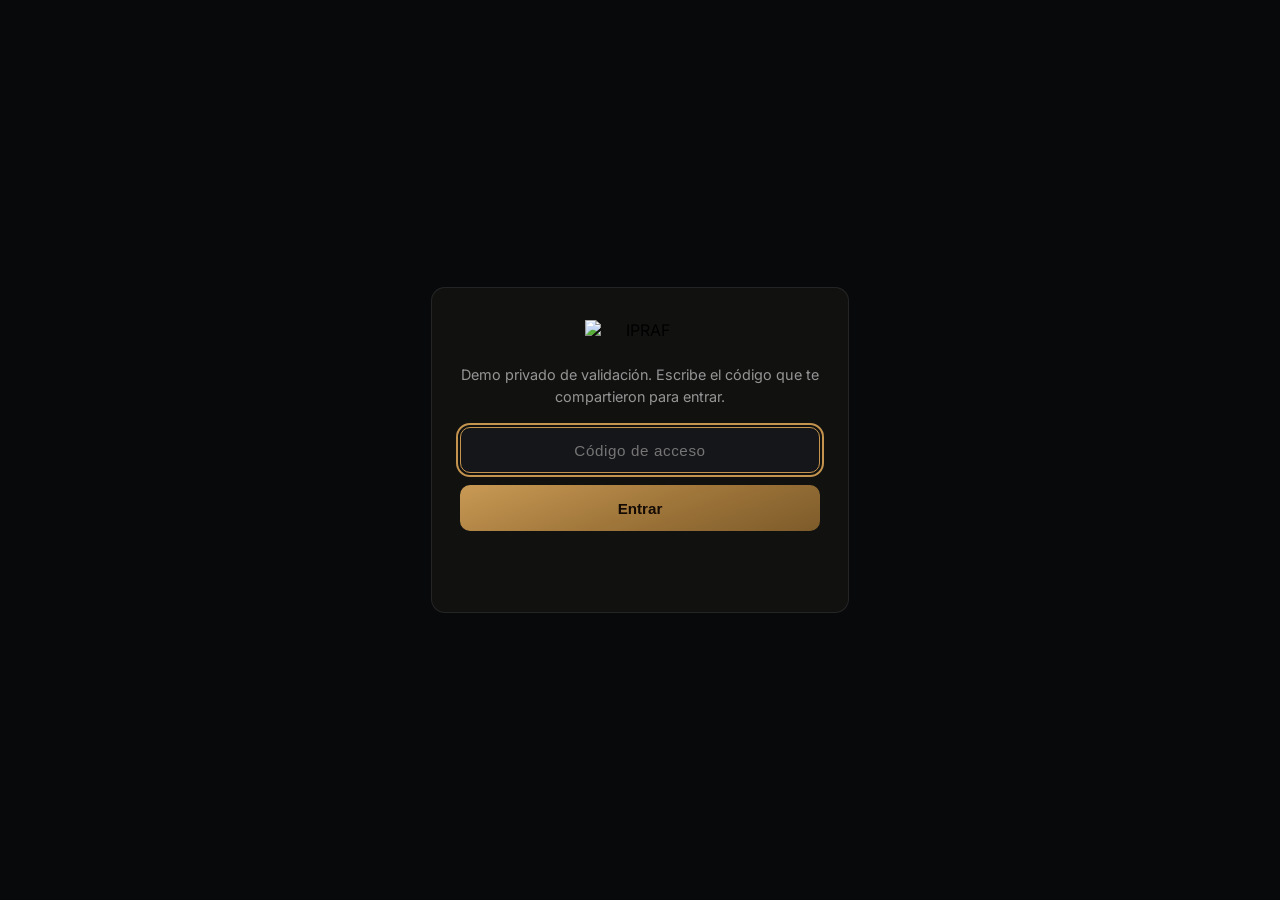
==== coming-soon/demoipraf/index.html @ b85895ac "fix: base href en demoipraf para que assets y rutas relativas resuelvan sin trailing slash" ====
<!DOCTYPE html>
<html lang="es" class="ipraf-gate-pending">
<head>
<meta charset="UTF-8">
<meta name="viewport" content="width=device-width, initial-scale=1">
<title>Iniciar sesión — IPRAF</title>
<meta name="robots" content="noindex,nofollow">
<meta http-equiv="Cache-Control" content="no-cache, no-store, must-revalidate">
<meta http-equiv="Pragma" content="no-cache">
<meta http-equiv="Expires" content="0">
<base href="/demoipraf/">
<link rel="preconnect" href="https://fonts.googleapis.com">
<link rel="preconnect" href="https://fonts.gstatic.com" crossorigin>
<link href="https://fonts.googleapis.com/css2?family=Inter:wght@400;500;600;700&display=swap" rel="stylesheet">
<link rel="stylesheet" href="tokens.css?v=20260825232056">
<script src="config.js"></script>
<script src="ipraf-data.js"></script>
<style>
  body{
    min-height:100vh;
    display:grid;
    /* "safe" evita que el borde superior quede fuera de alcance cuando la
       tarjeta es más alta que la ventana (pantallas cortas / teclado abierto). */
    place-items:safe center;
    padding:var(--sp-5) var(--sp-4);
  }

  .auth{
    position:relative;
    z-index:1;
    width:100%;
    max-width:452px;
    padding:clamp(1.75rem, 5vw, 2.75rem);
    background:linear-gradient(168deg, rgba(28,28,29,.72), rgba(13,13,14,.86));
    border:1px solid var(--line);
    border-radius:var(--r-xl);
    box-shadow:
      0 1px 0 rgba(255,255,255,.05) inset,
      0 40px 90px -40px rgba(0,0,0,1);
    backdrop-filter:blur(12px);
  }
  /* Filo dorado superior: el detalle que hace "premium" sin gritarlo. */
  .auth::before{
    content:'';
    position:absolute;left:12%;right:12%;top:-1px;height:1px;
    background:var(--gold-hairline);
  }

  .auth-head{
    display:flex;
    flex-direction:column;
    align-items:center;
    text-align:center;
    gap:var(--sp-2);
    margin-bottom:var(--sp-6);
  }
  .auth-head .wordmark{
    width:clamp(126px, 34vw, 156px);
    margin-bottom:var(--sp-4);
  }
  .auth-head h1{
    margin:0;
    font-size:var(--t-lg);
    font-weight:600;
    letter-spacing:-.01em;
    color:var(--text);
  }
  .auth-head p{
    margin:0;
    font-size:var(--t-base);
    color:var(--text-muted);
  }

  .sso{display:flex;flex-direction:column;gap:var(--sp-3)}

  .auth form{display:flex;flex-direction:column;gap:var(--sp-4)}
  .divider{margin:var(--sp-5) 0}

  .field-head{
    display:flex;align-items:baseline;justify-content:space-between;gap:var(--sp-3);
  }
  .field-head a{font-size:var(--t-sm)}

  .submit-row{margin-top:var(--sp-2)}

  .auth-foot{
    margin:var(--sp-5) 0 0;
    text-align:center;
    font-size:var(--t-sm);
    color:var(--text-muted);
  }

  /* Mensaje de error: dice qué pasó y qué hacer, sin disculpas. */
  .form-error{
    display:none;
    align-items:flex-start;
    gap:var(--sp-3);
    padding:var(--sp-3) var(--sp-4);
    background:rgba(196,85,63,.10);
    border:1px solid rgba(196,85,63,.32);
    border-radius:var(--r);
    font-size:var(--t-sm);
    color:#E8A594;
    line-height:1.5;
  }
  .form-error[data-visible="true"]{display:flex}
  .form-error svg{flex:0 0 auto;margin-top:2px}

  .legal{
    position:relative;z-index:1;
    margin-top:var(--sp-5);
    text-align:center;
    font-size:var(--t-xs);
    color:var(--text-faint);
    max-width:452px;
    line-height:1.7;
  }
  .legal a{color:var(--text-muted);text-decoration:none;border-bottom:1px solid var(--line-strong)}
  .legal a:hover{color:var(--text-2)}

  .stage{
    display:flex;flex-direction:column;align-items:center;
    width:100%;
  }

  @media (max-width:420px){
    .auth{border-radius:var(--r-lg)}
  }
</style>
</head>
<body>
<!-- Puerta de acceso del demo. No es seguridad real: es un filtro simple
     para que nadie llegue por casualidad al link. Cualquiera con el código
     (o con las herramientas de desarrollador) puede pasarla. -->
<style>
  html.ipraf-gate-pending body > *:not(#ipraf-gate){display:none!important}
  #ipraf-gate{
    position:fixed;inset:0;z-index:99999;
    background:#08090B;
    display:flex;align-items:center;justify-content:center;
    padding:1.25rem;
    font-family:'Inter',system-ui,-apple-system,sans-serif;
  }
  #ipraf-gate .box{
    width:100%;max-width:360px;
    background:#111110;border:1px solid rgba(244,244,246,.09);
    border-radius:14px;padding:2rem 1.75rem;
    text-align:center;
  }
  #ipraf-gate img{width:110px;height:auto;margin:0 auto 1.5rem;display:block}
  #ipraf-gate p{margin:0 0 1.25rem;color:rgba(244,244,246,.58);font-size:.9rem;line-height:1.5}
  #ipraf-gate input{
    width:100%;height:46px;box-sizing:border-box;
    background:#15161A;border:1px solid rgba(244,244,246,.09);
    border-radius:10px;padding:0 1rem;margin-bottom:.75rem;
    color:#F4F4F5;font-size:.95rem;text-align:center;letter-spacing:.04em;
  }
  #ipraf-gate input:focus{outline:2px solid #C4944F;outline-offset:2px;border-color:#C4944F}
  #ipraf-gate button{
    width:100%;height:46px;border:0;border-radius:10px;
    background:linear-gradient(160deg,#C99A55,#A1773B,#7D5B2A);
    color:#140B04;font-weight:600;font-size:.95rem;cursor:pointer;
  }
  #ipraf-gate .err{
    min-height:1.2rem;margin-top:.6rem;color:#D4674F;font-size:.82rem;
  }
</style>
<div id="ipraf-gate" role="dialog" aria-modal="true" aria-label="Acceso al demo">
  <div class="box">
    <img src="assets/ipraf-wordmark.png" alt="IPRAF">
    <p>Demo privado de validación. Escribe el código que te compartieron para entrar.</p>
    <input type="password" id="ipraf-gate-input" placeholder="Código de acceso" autocomplete="off" inputmode="text">
    <button type="button" id="ipraf-gate-go">Entrar</button>
    <p class="err" id="ipraf-gate-err"></p>
  </div>
</div>
<script>
(function(){
  "use strict";
  var CODIGO = "bAFG4tGfCuUM";        // filtro simple, no es seguridad real
  var LLAVE  = "ipraf_demo_gate_ok";

  function desbloquear(){
    document.documentElement.classList.remove("ipraf-gate-pending");
    var g = document.getElementById("ipraf-gate");
    if(g) g.remove();
  }

  try {
    if(sessionStorage.getItem(LLAVE) === "1"){ desbloquear(); return; }
  } catch(e) { /* sin sessionStorage: se pide el código en cada carga */ }

  var input = document.getElementById("ipraf-gate-input");
  var boton = document.getElementById("ipraf-gate-go");
  var error = document.getElementById("ipraf-gate-err");

  function intentar(){
    if(input.value.trim() === CODIGO){
      try { sessionStorage.setItem(LLAVE, "1"); } catch(e){}
      desbloquear();
    } else {
      error.textContent = "Código incorrecto.";
      input.focus();
      input.select();
    }
  }
  boton.addEventListener("click", intentar);
  input.addEventListener("keydown", function(e){
    if(e.key === "Enter") intentar();
  });
  setTimeout(function(){ input.focus(); }, 50);
})();
</script>

<div class="atmosphere" aria-hidden="true">
  <div class="filament"></div>
  <div class="filament filament--2"></div>
</div>

<main class="stage">
  <div class="auth">

    <div class="auth-head">
      <img class="wordmark" src="assets/ipraf-wordmark.png" alt="IPRAF" width="900" height="491">
      <h1>Domina el MBE.</h1>
      <p>Tu mejor puntaje comienza aquí.</p>
    </div>

    <div class="sso">
      <button type="button" class="btn btn--outline" data-sso="google">
        <svg width="18" height="18" viewBox="0 0 18 18" aria-hidden="true">
          <path fill="#4285F4" d="M17.64 9.2c0-.64-.06-1.25-.16-1.84H9v3.48h4.84a4.14 4.14 0 0 1-1.8 2.72v2.26h2.92c1.7-1.57 2.68-3.88 2.68-6.62Z"/>
          <path fill="#34A853" d="M9 18c2.43 0 4.47-.8 5.96-2.18l-2.92-2.26c-.8.54-1.84.86-3.04.86-2.34 0-4.32-1.58-5.03-3.7H.96v2.33A9 9 0 0 0 9 18Z"/>
          <path fill="#FBBC05" d="M3.97 10.72a5.4 5.4 0 0 1 0-3.44V4.95H.96a9 9 0 0 0 0 8.1l3.01-2.33Z"/>
          <path fill="#EA4335" d="M9 3.58c1.32 0 2.5.45 3.44 1.35l2.58-2.58C13.46.9 11.43 0 9 0A9 9 0 0 0 .96 4.95l3.01 2.33C4.68 5.16 6.66 3.58 9 3.58Z"/>
        </svg>
        Continuar con Google
      </button>
      <button type="button" class="btn btn--outline" data-sso="apple">
        <svg width="17" height="18" viewBox="0 0 17 20" fill="currentColor" aria-hidden="true">
          <path d="M14.1 10.6c0-2.3 1.9-3.4 2-3.5-1.1-1.6-2.8-1.8-3.4-1.8-1.4-.15-2.8.85-3.5.85-.7 0-1.85-.83-3.05-.8-1.55.02-3 .9-3.8 2.3-1.63 2.82-.42 7 1.16 9.3.78 1.12 1.7 2.38 2.9 2.34 1.17-.05 1.6-.75 3.02-.75 1.4 0 1.8.75 3.03.72 1.25-.02 2.04-1.14 2.8-2.27.88-1.3 1.25-2.56 1.27-2.63-.03-.01-2.43-.93-2.43-3.76ZM11.83 3.8c.64-.78 1.07-1.86.95-2.94-.92.04-2.04.61-2.7 1.38-.59.69-1.1 1.79-.96 2.85 1.02.08 2.07-.52 2.71-1.29Z"/>
        </svg>
        Continuar con Apple
      </button>
    </div>

    <div class="divider">o continúa con tu correo</div>

    <form id="login-form" novalidate>

      <div class="form-error" id="form-error" role="alert" aria-live="polite">
        <svg width="16" height="16" viewBox="0 0 16 16" fill="none" stroke="currentColor" stroke-width="1.6" aria-hidden="true">
          <circle cx="8" cy="8" r="6.5"/><path d="M8 5v3.5M8 10.8v.2" stroke-linecap="round"/>
        </svg>
        <span id="form-error-text"></span>
      </div>

      <div class="field">
        <label for="email">Correo electrónico</label>
        <div class="input-shell">
          <svg width="17" height="17" viewBox="0 0 18 18" fill="none" stroke="currentColor" stroke-width="1.5" aria-hidden="true">
            <rect x="2" y="4" width="14" height="10" rx="2"/><path d="m2.6 5 6.4 4.4L15.4 5"/>
          </svg>
          <input type="email" id="email" name="email" placeholder="ejemplo@correo.com"
                 autocomplete="email" inputmode="email" spellcheck="false" required>
        </div>
      </div>

      <div class="field">
        <div class="field-head">
          <label for="password">Contraseña</label>
          <a class="link" href="#recuperar">¿Olvidaste tu contraseña?</a>
        </div>
        <div class="input-shell">
          <svg width="17" height="17" viewBox="0 0 18 18" fill="none" stroke="currentColor" stroke-width="1.5" aria-hidden="true">
            <rect x="3.5" y="7.8" width="11" height="7.2" rx="2"/><path d="M6 7.8V5.6a3 3 0 0 1 6 0v2.2"/>
          </svg>
          <input type="password" id="password" name="password" placeholder="••••••••••"
                 autocomplete="current-password" required>
          <button type="button" class="ghost-btn" id="toggle-pw"
                  aria-label="Mostrar contraseña" aria-pressed="false">
            <svg id="eye-open" width="18" height="18" viewBox="0 0 18 18" fill="none" stroke="currentColor" stroke-width="1.5" aria-hidden="true">
              <path d="M1.5 9S4.4 4 9 4s7.5 5 7.5 5-2.9 5-7.5 5S1.5 9 1.5 9Z"/><circle cx="9" cy="9" r="2.1"/>
            </svg>
            <svg id="eye-closed" width="18" height="18" viewBox="0 0 18 18" fill="none" stroke="currentColor" stroke-width="1.5" style="display:none" aria-hidden="true">
              <path d="M1.5 9S4.4 4 9 4c1.2 0 2.3.3 3.2.8M16.5 9s-1.4 2.4-3.8 3.8M3 15 15 3" stroke-linecap="round"/>
            </svg>
          </button>
        </div>
      </div>

      <div class="submit-row">
        <button type="submit" class="btn btn--gold btn--block" id="submit">Iniciar sesión</button>
      </div>
    </form>

    <p class="auth-foot">¿No tienes cuenta? <a class="link" href="#registro">Crear una cuenta</a></p>
  </div>

  <p class="legal">
    Al continuar aceptas los <a href="#terminos">Términos</a> y el <a href="#privacidad">Aviso de privacidad</a>.<br>
    IPRAF — Integrated Professional Relicensure Adaptation Framework
  </p>
</main>

<script>
(function(){
  var form  = document.getElementById('login-form');
  var email = document.getElementById('email');
  var pw    = document.getElementById('password');
  var err   = document.getElementById('form-error');
  var errTx = document.getElementById('form-error-text');
  var btn   = document.getElementById('submit');

  /* Mostrar / ocultar contraseña */
  var toggle = document.getElementById('toggle-pw');
  var eyeOn  = document.getElementById('eye-open');
  var eyeOff = document.getElementById('eye-closed');
  toggle.addEventListener('click', function(){
    var showing = pw.type === 'text';
    pw.type = showing ? 'password' : 'text';
    eyeOn.style.display  = showing ? '' : 'none';
    eyeOff.style.display = showing ? 'none' : '';
    toggle.setAttribute('aria-pressed', String(!showing));
    toggle.setAttribute('aria-label', showing ? 'Mostrar contraseña' : 'Ocultar contraseña');
    pw.focus();
  });

  function fail(msg, focusEl){
    errTx.textContent = msg;
    err.setAttribute('data-visible','true');
    if (focusEl) focusEl.focus();
  }
  function clearFail(){ err.setAttribute('data-visible','false'); }

  [email, pw].forEach(function(el){ el.addEventListener('input', clearFail); });

  form.addEventListener('submit', function(e){
    e.preventDefault();
    clearFail();

    if (!email.value.trim()){
      return fail('Escribe tu correo electrónico para continuar.', email);
    }
    if (!/^[^\s@]+@[^\s@]+\.[^\s@]{2,}$/.test(email.value.trim())){
      return fail('Ese correo no tiene un formato válido. Revisa que esté completo, por ejemplo nombre@dominio.com.', email);
    }
    if (!pw.value){
      return fail('Escribe tu contraseña para continuar.', pw);
    }

    btn.disabled = true;
    btn.textContent = 'Entrando…';

    window.IPRAF_USER.auth.entrar(email.value.trim(), pw.value)
      .then(function(){ window.location.href = 'portal.html'; })
      .catch(function(err){
        btn.disabled = false;
        btn.textContent = 'Iniciar sesión';
        var m = (err && err.message) || '';
        fail(/Invalid login/i.test(m)
          ? 'Ese correo y esa contraseña no coinciden. Revisa ambos e inténtalo de nuevo.'
          : 'No se pudo iniciar sesión: ' + (m || 'error de conexión') + '.', email);
      });
  });

  document.querySelectorAll('[data-sso]').forEach(function(b){
    b.addEventListener('click', function(){
      window.IPRAF_USER.auth.entrarConProveedor(b.dataset.sso)
        .then(function(r){
          // En modo local no hay redirección del proveedor: se entra directo.
          if(window.IPRAF_USER.modo === 'local') window.location.href = 'portal.html';
        })
        .catch(function(err){
          fail('No se pudo continuar con ' + b.dataset.sso + ': ' +
               ((err && err.message) || 'error de conexión') + '.', email);
        });
    });
  });

  /* Si ya hay sesión activa, no tiene sentido volver a pedirla. */
  window.IPRAF_USER.auth.iniciar().then(function(s){
    if(s) window.location.href = 'portal.html';
  });
})();
</script>
</body>
</html>
---- coming-soon/demoipraf/tokens.css ----
/* ============================================================
   IPRAF — Sistema visual
   Tokens extraídos del mockup de marca "Premium Gold MBE Study Dashboard".
   Fuente única de verdad: al pasar a Next.js, esto se vuelve el theme
   (tailwind.config → theme.extend) sin recalcular un solo valor.
   ============================================================ */

:root{
  /* ---- Fondos ------------------------------------------------
     Medidos sobre los rellenos planos del mockup (bloques uniformes):
     todos caen entre #05 y #0E, con R-B = -3 — negro levemente frío.
     La tarjeta se separa del fondo por la hairline, no por ser más
     clara: 3-4 niveles de diferencia, no 13. Ahí está el "premium". */
  --ground:        #08090B;   /* lienzo de la app                */
  --ground-deep:   #050608;   /* viñeta / bordes de pantalla     */
  --surface:       #0C0D0F;   /* tarjeta, panel                  */
  --surface-2:     #101114;   /* tarjeta elevada / hover         */
  --surface-3:     #15161A;   /* input, chip, track de barra     */

  /* ---- Rampa dorada -----------------------------------------
     Derivada del logotipo, no del mockup: hue 35.5° y saturación
     0.64, medidos sobre el trazo sólido del wordmark. La anterior
     venía de una captura y quedaba 5° más fría, lo que hacía que
     logo e interfaz se leyeran como dos dorados distintos.
     La saturación cae al subir el valor, como en el metal real.  */
  --gold-deep:     #805D2B;
  --gold:          #A67A3C;   /* ancla: la base del logotipo     */
  --gold-bright:   #C4944F;
  --gold-glow:     #F0B969;
  --gold-hi:       #FCD59D;
  --gold-text:     #DBAA63;   /* 9.2:1 sobre la tarjeta          */
  --on-gold:       #140B04;   /* texto sobre relleno dorado      */

  /* Degradado metálico, todo en el hue del logotipo. La luz cae rápido desde
     el borde superior, la sombra se concentra al pie y el 100% rebota un poco
     hacia arriba: ese rebote es lo que hace que se lea como metal y no como
     una rampa plana. Las paradas están puestas para que el tramo donde va el
     texto (32–68% de la altura) se mantenga sobre 4.5:1. */
  --gold-grad:     linear-gradient(168deg, #DEAD66 0%, #C7954E 14%, #B28440 46%,
                                           #9E7336 68%, #785625 90%, #8A642D 100%);
  --gold-hairline: linear-gradient(90deg, transparent, rgba(196,148,79,.42), transparent);

  /* ---- Texto -------------------------------------------------*/
  --text:          #F4F4F5;
  --text-2:        #C3C3C6;
  --text-muted:    #909095;
  --text-faint:    #7C7C81;   /* 4.80:1 sobre --ground */

  /* ---- Líneas ------------------------------------------------*/
  --line:          rgba(244,244,246,.09);
  --line-strong:   rgba(244,244,246,.16);
  --line-gold:     rgba(196,148,79,.24);

  /* ---- Semánticos (separados del acento de marca) -------------*/
  /* Semáforo de autoevaluación. Deliberadamente aparte del acento de marca
     y de los colores de arquetipo: aquí verde/ámbar/rojo significan lo que
     todo el mundo espera. Contraste sobre --surface: 7.3 / 8.3 / 5.4. */
  --pos:           #7FA97F;
  --neg:           #D4674F;
  --warn:          #D0A24A;

  /* ---- Arquetipos de fricción --------------------------------
     Los cinco del taxonómico, no solo los tres de Real Property,
     para que las demás materias entren sin rediseñar nada.
     Tonos elegidos por separación angular: 49° mínimo entre ellos
     y 36° mínimo respecto al oro, que queda reservado a la marca.  */
  --arch-void:      #C08AE0;  --arch-void-dim:      #5F3D75;   /* morado      */
  --arch-cognate:   #5FB0A8;  --arch-cognate-dim:   #2E5F5A;   /* teal        */
  --arch-converge:  #94B98D;  --arch-converge-dim:  #4A6345;   /* salvia      */
  --arch-dual:      #8FA5DB;  --arch-dual-dim:      #46537A;   /* periwinkle  */
  --arch-seq:       #DE7F87;  --arch-seq-dim:       #7E3A40;   /* carmín      */

  /* ---- Tipografía --------------------------------------------
     Una sola familia en toda la app. Las cifras se alinean con
     font-variant-numeric: tabular-nums, no cambiando de tipografía. */
  --f-ui:      'Inter', system-ui, -apple-system, 'Segoe UI', sans-serif;

  /* ---- Escala tipográfica ------------------------------------*/
  --t-xs:   .6875rem;   /* 11 — etiquetas mono                   */
  --t-sm:   .8125rem;   /* 13 — metadatos, ayuda                 */
  --t-base: .9375rem;   /* 15 — interfaz                         */
  --t-md:   1.0625rem;  /* 17 — prosa de contenido               */
  --t-lg:   1.375rem;   /* 22 — título de sección                */
  --t-xl:   1.75rem;    /* 28 — título de página                 */
  --t-2xl:  2.25rem;    /* 36 — métrica grande                   */

  /* ---- Ritmo y forma -----------------------------------------*/
  --r-sm: 6px;
  --r:    10px;
  --r-lg: 14px;
  --r-xl: 20px;

  --sp-1: .25rem;  --sp-2: .5rem;   --sp-3: .75rem;  --sp-4: 1rem;
  --sp-5: 1.5rem;  --sp-6: 2rem;    --sp-7: 3rem;    --sp-8: 4rem;

  --shadow-card: 0 1px 0 rgba(255,255,255,.045) inset,
                 0 18px 40px -20px rgba(0,0,0,.9);
  --shadow-gold: 0 8px 28px -10px rgba(166,122,60,.45);

  --ease: cubic-bezier(.16,1,.3,1);
  --dur:  .22s;
}

/* ============================================================
   Base
   ============================================================ */
*,*::before,*::after{box-sizing:border-box}

html{-webkit-text-size-adjust:100%}

body{
  margin:0;
  background:var(--ground);
  color:var(--text);
  font-family:var(--f-ui);
  font-size:var(--t-base);
  line-height:1.6;
  -webkit-font-smoothing:antialiased;
  -moz-osx-font-smoothing:grayscale;
}

/* Los controles de formulario no heredan la tipografía del documento:
   sin esto, cualquier <button> sin font-family propia cae a Arial. */
button, input, select, textarea{
  font-family:inherit;
}

/* Foco visible y consistente en toda la app. */
:focus-visible{
  outline:2px solid var(--gold-bright);
  outline-offset:2px;
  border-radius:var(--r-sm);
}
:focus:not(:focus-visible){outline:none}

/* ============================================================
   Átomos reutilizables
   ============================================================ */

/* -- Etiqueta mono en versalitas: numeración, categorías, meta -- */
.label{
  font-family:var(--f-ui);
  font-size:var(--t-xs);
  font-weight:600;
  letter-spacing:.12em;
  text-transform:uppercase;
  color:var(--text-faint);
  font-variant-numeric:tabular-nums;
}
.label--gold{color:var(--gold-text)}

/* -- Marca --------------------------------------------------- */
.wordmark{
  display:block;
  width:auto;
  /* El <img> lleva width/height para reservar espacio y evitar CLS; sin
     height:auto el atributo HTML gana y deforma el logotipo. */
  height:auto;
  max-width:100%;
  user-select:none;
}

/* -- Campo de formulario ------------------------------------- */
.field{display:flex;flex-direction:column;gap:var(--sp-2)}
.field > label{
  font-size:var(--t-sm);
  color:var(--text-2);
  font-weight:500;
}
.input-shell{
  position:relative;
  display:flex;
  align-items:center;
  gap:var(--sp-3);
  background:var(--surface-3);
  border:1px solid var(--line);
  border-radius:var(--r);
  padding:0 var(--sp-4);
  height:48px;
  transition:border-color var(--dur) var(--ease), background var(--dur) var(--ease);
}
.input-shell:focus-within{
  border-color:var(--gold);
  background:#2A2A2C;
}
.input-shell svg{flex:0 0 auto;color:var(--text-faint)}
.input-shell:focus-within svg{color:var(--gold-text)}
.input-shell input{
  flex:1 1 auto;
  min-width:0;
  background:none;
  border:0;
  outline:none;
  color:var(--text);
  font-family:var(--f-ui);
  font-size:var(--t-base);
  padding:0;
}
.input-shell input::placeholder{color:var(--text-faint)}
.input-shell input:-webkit-autofill{
  -webkit-text-fill-color:var(--text);
  -webkit-box-shadow:0 0 0 60px #2A2A2C inset;
}

.ghost-btn{
  flex:0 0 auto;
  background:none;border:0;padding:var(--sp-1);
  color:var(--text-faint);
  cursor:pointer;
  display:grid;place-items:center;
  border-radius:var(--r-sm);
  transition:color var(--dur) var(--ease);
}
.ghost-btn:hover{color:var(--text-2)}

/* -- Botones -------------------------------------------------- */
.btn{
  display:inline-flex;align-items:center;justify-content:center;gap:var(--sp-3);
  height:48px;padding:0 var(--sp-5);
  border-radius:var(--r);
  font-family:var(--f-ui);font-size:var(--t-base);font-weight:600;
  border:1px solid transparent;
  cursor:pointer;
  text-decoration:none;
  transition:transform var(--dur) var(--ease),
             background var(--dur) var(--ease),
             border-color var(--dur) var(--ease),
             box-shadow var(--dur) var(--ease);
}
.btn:active{transform:translateY(1px)}

.btn--gold{
  background:var(--gold-grad);
  color:var(--on-gold);
  box-shadow:
    0 1px 0 rgba(255,236,205,.34) inset,   /* filo de luz arriba */
    0 -1px 0 rgba(60,40,14,.30) inset,     /* canto oscuro abajo */
    var(--shadow-gold);
  letter-spacing:.01em;
  text-shadow:0 1px 0 rgba(255,235,200,.18);
}
/* El degradado no cambia al pasar el cursor: repintarlo hacía que el botón
   pareciera cambiar de color. Solo se refuerza el resplandor de debajo. */
.btn--gold:hover{
  box-shadow:
    0 1px 0 rgba(255,236,205,.34) inset,
    0 -1px 0 rgba(60,40,14,.30) inset,
    0 10px 30px -12px rgba(166,122,60,.46);
}

.btn--outline{
  background:var(--surface);
  border-color:var(--line-strong);
  color:var(--text);
  width:100%;
}
.btn--outline:hover{background:var(--surface-2);border-color:var(--line-gold)}

.btn--block{width:100%}

/* -- Enlace de texto ------------------------------------------ */
.link{
  color:var(--gold-text);
  text-decoration:none;
  font-weight:500;
  border-bottom:1px solid transparent;
  transition:border-color var(--dur) var(--ease);
}
.link:hover{border-bottom-color:var(--gold)}

/* -- Divisor con texto ---------------------------------------- */
.divider{
  display:flex;align-items:center;gap:var(--sp-4);
  color:var(--text-faint);font-size:var(--t-sm);
}
.divider::before,.divider::after{
  content:'';flex:1 1 auto;height:1px;background:var(--line);
}

/* -- Superficies ---------------------------------------------- */
.card{
  background:var(--surface);
  border:1px solid var(--line);
  border-radius:var(--r-lg);
  box-shadow:var(--shadow-card);
}

/* -- Atmósfera dorada ------------------------------------------
   El mockup tiene filamentos de luz cálida sobre negro.
   Se reconstruye con capas de gradiente, sin imágenes.          */
.atmosphere{
  position:fixed;inset:0;
  pointer-events:none;
  z-index:0;
  overflow:hidden;
}
.atmosphere::before{
  content:'';position:absolute;inset:-20%;
  background:
    radial-gradient(46% 34% at 12% 22%, rgba(196,148,79,.16), transparent 68%),
    radial-gradient(38% 46% at 88% 74%, rgba(166,122,60,.13), transparent 70%),
    radial-gradient(60% 40% at 50% 108%, rgba(128,93,43,.10), transparent 72%);
  filter:blur(2px);
}
.atmosphere::after{
  content:'';position:absolute;inset:0;
  background:radial-gradient(120% 90% at 50% 45%, transparent 42%, var(--ground-deep) 100%);
}
/* filamento: una curva de luz, como en la pieza de marca */
.filament{
  position:absolute;
  width:min(1100px,120vw);
  height:min(1100px,120vw);
  left:-32%;top:-26%;
  border-radius:50%;
  border:1px solid transparent;
  background:
    conic-gradient(from 210deg,
      transparent 0deg,
      rgba(240,185,105,.30) 26deg,
      rgba(196,148,79,.10) 52deg,
      transparent 84deg) border-box;
  -webkit-mask:radial-gradient(closest-side, transparent calc(100% - 1.5px), #000 calc(100% - 1.5px));
          mask:radial-gradient(closest-side, transparent calc(100% - 1.5px), #000 calc(100% - 1.5px));
  opacity:.85;
}
.filament--2{
  left:auto;right:-40%;top:auto;bottom:-46%;
  width:min(900px,110vw);height:min(900px,110vw);
  background:
    conic-gradient(from 40deg,
      transparent 0deg,
      rgba(240,185,105,.22) 22deg,
      transparent 66deg) border-box;
}

/* -- Barra de progreso ---------------------------------------- */
.meter{
  height:4px;border-radius:99px;
  background:var(--surface-3);
  overflow:hidden;
}
.meter > span{
  display:block;height:100%;border-radius:99px;
  background:linear-gradient(90deg, var(--gold-deep), var(--gold-glow));
}

/* -- Chips / píldoras ----------------------------------------- */
.chip{
  display:inline-flex;align-items:center;gap:var(--sp-2);
  padding:var(--sp-1) var(--sp-3);
  border:1px solid var(--line);
  border-radius:99px;
  font-family:var(--f-ui);
  font-size:var(--t-xs);
  letter-spacing:.08em;
  text-transform:uppercase;
  color:var(--text-muted);
  white-space:nowrap;
}
.chip--gold{border-color:var(--line-gold);color:var(--gold-text)}
/* Un chip que además es enlace no debe llevar el subrayado del navegador. */
a.chip{text-decoration:none}
a.chip:hover{border-color:currentColor}

/* Estado seleccionado: se rellena, en vez de ser el único con color. */
.chip[aria-current="true"]{
  background:color-mix(in srgb, currentColor 16%, transparent);
  border-color:currentColor;
  font-weight:600;
}

.chip--void{border-color:color-mix(in srgb, var(--arch-void) 34%, transparent);color:var(--arch-void)}
.chip--cognate{border-color:color-mix(in srgb, var(--arch-cognate) 34%, transparent);color:var(--arch-cognate)}
.chip--converge{border-color:color-mix(in srgb, var(--arch-converge) 34%, transparent);color:var(--arch-converge)}
.chip--dual{border-color:color-mix(in srgb, var(--arch-dual) 34%, transparent);color:var(--arch-dual)}
.chip--seq{border-color:color-mix(in srgb, var(--arch-seq) 34%, transparent);color:var(--arch-seq)}

/* Semáforo de autoevaluación */
.chip--ok{border-color:color-mix(in srgb, var(--pos) 38%, transparent);color:var(--pos)}
.chip--mid{border-color:color-mix(in srgb, var(--warn) 38%, transparent);color:var(--warn)}
.chip--bad{border-color:color-mix(in srgb, var(--neg) 38%, transparent);color:var(--neg)}

/* -- Números tabulares ---------------------------------------- */
.num{font-variant-numeric:tabular-nums;font-feature-settings:'tnum' 1}

/* -- Prosa de contenido (casos, reglas, unidades) -------------- */
.prose{
  font-family:var(--f-ui);
  font-size:var(--t-md);
  line-height:1.66;
  color:var(--text-2);
  max-width:66ch;
}
.prose strong{color:var(--text);font-weight:600}

/* -- Accesibilidad -------------------------------------------- */
.sr-only{
  position:absolute;width:1px;height:1px;padding:0;margin:-1px;
  overflow:hidden;clip:rect(0,0,0,0);white-space:nowrap;border:0;
}
.skip-link{
  position:absolute;left:var(--sp-4);top:-100px;z-index:100;
  background:var(--surface-2);color:var(--text);
  padding:var(--sp-3) var(--sp-4);border-radius:var(--r);
  border:1px solid var(--line-gold);text-decoration:none;
}
.skip-link:focus{top:var(--sp-4)}

@media (prefers-reduced-motion:reduce){
  *,*::before,*::after{
    animation-duration:.01ms !important;
    animation-iteration-count:1 !important;
    transition-duration:.01ms !important;
  }
}
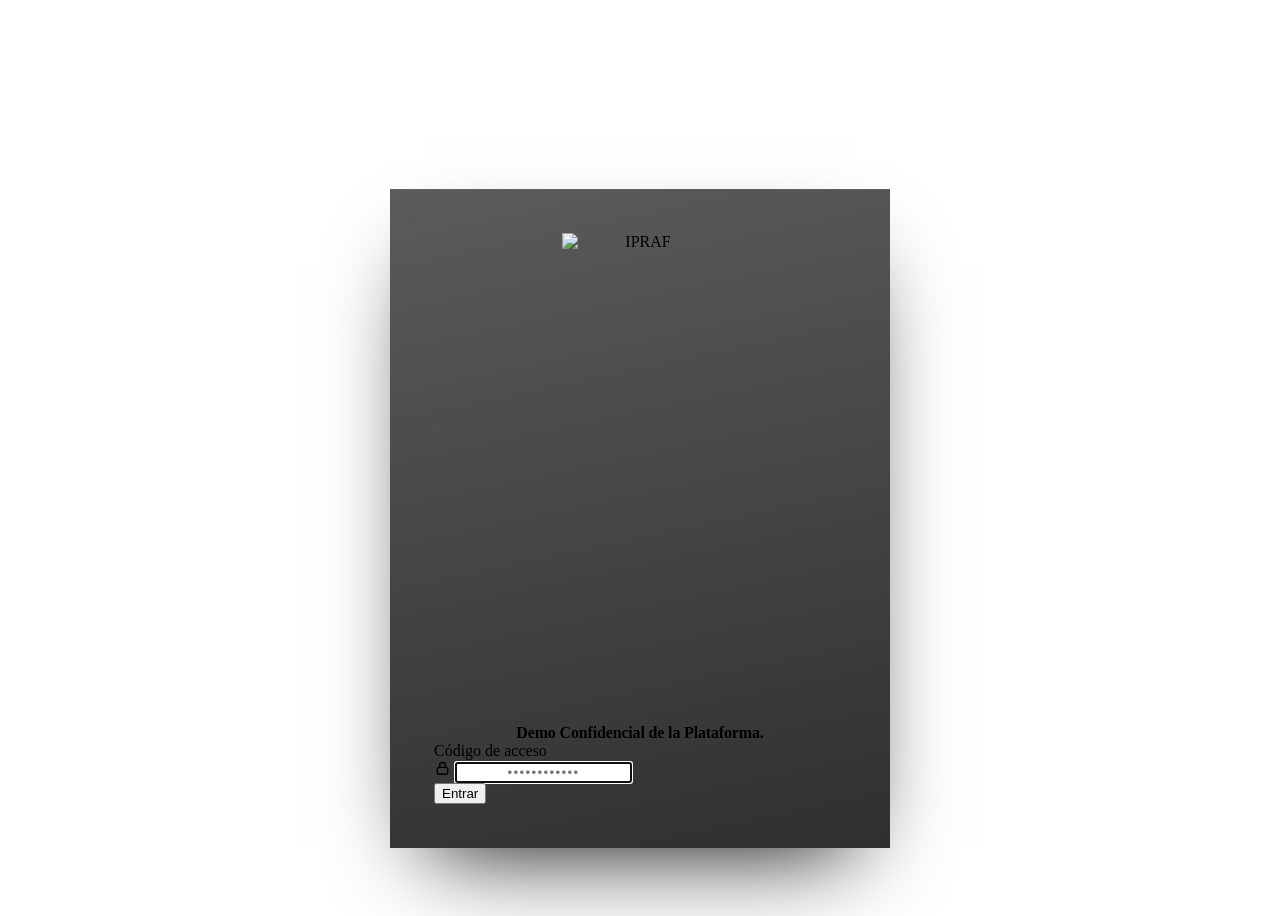
==== commit 3f79f449: "feat(demo): reemplazar login con correo por pantalla única de código de acceso - index.html ya no pi" ====
--- a/coming-soon/demoipraf/index.html
+++ b/coming-soon/demoipraf/index.html
@@ -1,9 +1,9 @@
 <!DOCTYPE html>
-<html lang="es" class="ipraf-gate-pending">
+<html lang="es">
 <head>
 <meta charset="UTF-8">
 <meta name="viewport" content="width=device-width, initial-scale=1">
-<title>Iniciar sesión — IPRAF</title>
+<title>Acceso — IPRAF</title>
 <meta name="robots" content="noindex,nofollow">
 <meta http-equiv="Cache-Control" content="no-cache, no-store, must-revalidate">
 <meta http-equiv="Pragma" content="no-cache">
@@ -12,9 +12,7 @@
 <link rel="preconnect" href="https://fonts.googleapis.com">
 <link rel="preconnect" href="https://fonts.gstatic.com" crossorigin>
 <link href="https://fonts.googleapis.com/css2?family=Inter:wght@400;500;600;700&display=swap" rel="stylesheet">
-<link rel="stylesheet" href="tokens.css?v=20260825232056">
-<script src="config.js"></script>
-<script src="ipraf-data.js"></script>
+<link rel="stylesheet" href="tokens.css?v=20260826000000">
 <style>
   body{
     min-height:100vh;
@@ -29,7 +27,7 @@
     position:relative;
     z-index:1;
     width:100%;
-    max-width:452px;
+    max-width:412px;
     padding:clamp(1.75rem, 5vw, 2.75rem);
     background:linear-gradient(168deg, rgba(28,28,29,.72), rgba(13,13,14,.86));
     border:1px solid var(--line);
@@ -65,30 +63,15 @@
     letter-spacing:-.01em;
     color:var(--text);
   }
-  .auth-head p{
-    margin:0;
-    font-size:var(--t-base);
-    color:var(--text-muted);
-  }
-
-  .sso{display:flex;flex-direction:column;gap:var(--sp-3)}
 
   .auth form{display:flex;flex-direction:column;gap:var(--sp-4)}
-  .divider{margin:var(--sp-5) 0}
-
-  .field-head{
-    display:flex;align-items:baseline;justify-content:space-between;gap:var(--sp-3);
-  }
-  .field-head a{font-size:var(--t-sm)}
+
+  .code-field input{
+    text-align:center;
+    letter-spacing:.1em;
+  }
 
   .submit-row{margin-top:var(--sp-2)}
-
-  .auth-foot{
-    margin:var(--sp-5) 0 0;
-    text-align:center;
-    font-size:var(--t-sm);
-    color:var(--text-muted);
-  }
 
   /* Mensaje de error: dice qué pasó y qué hacer, sin disculpas. */
   .form-error{
@@ -106,18 +89,6 @@
   .form-error[data-visible="true"]{display:flex}
   .form-error svg{flex:0 0 auto;margin-top:2px}
 
-  .legal{
-    position:relative;z-index:1;
-    margin-top:var(--sp-5);
-    text-align:center;
-    font-size:var(--t-xs);
-    color:var(--text-faint);
-    max-width:452px;
-    line-height:1.7;
-  }
-  .legal a{color:var(--text-muted);text-decoration:none;border-bottom:1px solid var(--line-strong)}
-  .legal a:hover{color:var(--text-2)}
-
   .stage{
     display:flex;flex-direction:column;align-items:center;
     width:100%;
@@ -129,88 +100,6 @@
 </style>
 </head>
 <body>
-<!-- Puerta de acceso del demo. No es seguridad real: es un filtro simple
-     para que nadie llegue por casualidad al link. Cualquiera con el código
-     (o con las herramientas de desarrollador) puede pasarla. -->
-<style>
-  html.ipraf-gate-pending body > *:not(#ipraf-gate){display:none!important}
-  #ipraf-gate{
-    position:fixed;inset:0;z-index:99999;
-    background:#08090B;
-    display:flex;align-items:center;justify-content:center;
-    padding:1.25rem;
-    font-family:'Inter',system-ui,-apple-system,sans-serif;
-  }
-  #ipraf-gate .box{
-    width:100%;max-width:360px;
-    background:#111110;border:1px solid rgba(244,244,246,.09);
-    border-radius:14px;padding:2rem 1.75rem;
-    text-align:center;
-  }
-  #ipraf-gate img{width:110px;height:auto;margin:0 auto 1.5rem;display:block}
-  #ipraf-gate p{margin:0 0 1.25rem;color:rgba(244,244,246,.58);font-size:.9rem;line-height:1.5}
-  #ipraf-gate input{
-    width:100%;height:46px;box-sizing:border-box;
-    background:#15161A;border:1px solid rgba(244,244,246,.09);
-    border-radius:10px;padding:0 1rem;margin-bottom:.75rem;
-    color:#F4F4F5;font-size:.95rem;text-align:center;letter-spacing:.04em;
-  }
-  #ipraf-gate input:focus{outline:2px solid #C4944F;outline-offset:2px;border-color:#C4944F}
-  #ipraf-gate button{
-    width:100%;height:46px;border:0;border-radius:10px;
-    background:linear-gradient(160deg,#C99A55,#A1773B,#7D5B2A);
-    color:#140B04;font-weight:600;font-size:.95rem;cursor:pointer;
-  }
-  #ipraf-gate .err{
-    min-height:1.2rem;margin-top:.6rem;color:#D4674F;font-size:.82rem;
-  }
-</style>
-<div id="ipraf-gate" role="dialog" aria-modal="true" aria-label="Acceso al demo">
-  <div class="box">
-    <img src="assets/ipraf-wordmark.png" alt="IPRAF">
-    <p>Demo privado de validación. Escribe el código que te compartieron para entrar.</p>
-    <input type="password" id="ipraf-gate-input" placeholder="Código de acceso" autocomplete="off" inputmode="text">
-    <button type="button" id="ipraf-gate-go">Entrar</button>
-    <p class="err" id="ipraf-gate-err"></p>
-  </div>
-</div>
-<script>
-(function(){
-  "use strict";
-  var CODIGO = "bAFG4tGfCuUM";        // filtro simple, no es seguridad real
-  var LLAVE  = "ipraf_demo_gate_ok";
-
-  function desbloquear(){
-    document.documentElement.classList.remove("ipraf-gate-pending");
-    var g = document.getElementById("ipraf-gate");
-    if(g) g.remove();
-  }
-
-  try {
-    if(sessionStorage.getItem(LLAVE) === "1"){ desbloquear(); return; }
-  } catch(e) { /* sin sessionStorage: se pide el código en cada carga */ }
-
-  var input = document.getElementById("ipraf-gate-input");
-  var boton = document.getElementById("ipraf-gate-go");
-  var error = document.getElementById("ipraf-gate-err");
-
-  function intentar(){
-    if(input.value.trim() === CODIGO){
-      try { sessionStorage.setItem(LLAVE, "1"); } catch(e){}
-      desbloquear();
-    } else {
-      error.textContent = "Código incorrecto.";
-      input.focus();
-      input.select();
-    }
-  }
-  boton.addEventListener("click", intentar);
-  input.addEventListener("keydown", function(e){
-    if(e.key === "Enter") intentar();
-  });
-  setTimeout(function(){ input.focus(); }, 50);
-})();
-</script>
 
 <div class="atmosphere" aria-hidden="true">
   <div class="filament"></div>
@@ -222,31 +111,10 @@
 
     <div class="auth-head">
       <img class="wordmark" src="assets/ipraf-wordmark.png" alt="IPRAF" width="900" height="491">
-      <h1>Domina el MBE.</h1>
-      <p>Tu mejor puntaje comienza aquí.</p>
+      <h1>Demo Confidencial de la Plataforma.</h1>
     </div>
 
-    <div class="sso">
-      <button type="button" class="btn btn--outline" data-sso="google">
-        <svg width="18" height="18" viewBox="0 0 18 18" aria-hidden="true">
-          <path fill="#4285F4" d="M17.64 9.2c0-.64-.06-1.25-.16-1.84H9v3.48h4.84a4.14 4.14 0 0 1-1.8 2.72v2.26h2.92c1.7-1.57 2.68-3.88 2.68-6.62Z"/>
-          <path fill="#34A853" d="M9 18c2.43 0 4.47-.8 5.96-2.18l-2.92-2.26c-.8.54-1.84.86-3.04.86-2.34 0-4.32-1.58-5.03-3.7H.96v2.33A9 9 0 0 0 9 18Z"/>
-          <path fill="#FBBC05" d="M3.97 10.72a5.4 5.4 0 0 1 0-3.44V4.95H.96a9 9 0 0 0 0 8.1l3.01-2.33Z"/>
-          <path fill="#EA4335" d="M9 3.58c1.32 0 2.5.45 3.44 1.35l2.58-2.58C13.46.9 11.43 0 9 0A9 9 0 0 0 .96 4.95l3.01 2.33C4.68 5.16 6.66 3.58 9 3.58Z"/>
-        </svg>
-        Continuar con Google
-      </button>
-      <button type="button" class="btn btn--outline" data-sso="apple">
-        <svg width="17" height="18" viewBox="0 0 17 20" fill="currentColor" aria-hidden="true">
-          <path d="M14.1 10.6c0-2.3 1.9-3.4 2-3.5-1.1-1.6-2.8-1.8-3.4-1.8-1.4-.15-2.8.85-3.5.85-.7 0-1.85-.83-3.05-.8-1.55.02-3 .9-3.8 2.3-1.63 2.82-.42 7 1.16 9.3.78 1.12 1.7 2.38 2.9 2.34 1.17-.05 1.6-.75 3.02-.75 1.4 0 1.8.75 3.03.72 1.25-.02 2.04-1.14 2.8-2.27.88-1.3 1.25-2.56 1.27-2.63-.03-.01-2.43-.93-2.43-3.76ZM11.83 3.8c.64-.78 1.07-1.86.95-2.94-.92.04-2.04.61-2.7 1.38-.59.69-1.1 1.79-.96 2.85 1.02.08 2.07-.52 2.71-1.29Z"/>
-        </svg>
-        Continuar con Apple
-      </button>
-    </div>
-
-    <div class="divider">o continúa con tu correo</div>
-
-    <form id="login-form" novalidate>
+    <form id="code-form" novalidate>
 
       <div class="form-error" id="form-error" role="alert" aria-live="polite">
         <svg width="16" height="16" viewBox="0 0 16 16" fill="none" stroke="currentColor" stroke-width="1.6" aria-hidden="true">
@@ -255,133 +123,77 @@
         <span id="form-error-text"></span>
       </div>
 
-      <div class="field">
-        <label for="email">Correo electrónico</label>
-        <div class="input-shell">
-          <svg width="17" height="17" viewBox="0 0 18 18" fill="none" stroke="currentColor" stroke-width="1.5" aria-hidden="true">
-            <rect x="2" y="4" width="14" height="10" rx="2"/><path d="m2.6 5 6.4 4.4L15.4 5"/>
-          </svg>
-          <input type="email" id="email" name="email" placeholder="ejemplo@correo.com"
-                 autocomplete="email" inputmode="email" spellcheck="false" required>
-        </div>
-      </div>
-
-      <div class="field">
-        <div class="field-head">
-          <label for="password">Contraseña</label>
-          <a class="link" href="#recuperar">¿Olvidaste tu contraseña?</a>
-        </div>
+      <div class="field code-field">
+        <label for="code">Código de acceso</label>
         <div class="input-shell">
           <svg width="17" height="17" viewBox="0 0 18 18" fill="none" stroke="currentColor" stroke-width="1.5" aria-hidden="true">
             <rect x="3.5" y="7.8" width="11" height="7.2" rx="2"/><path d="M6 7.8V5.6a3 3 0 0 1 6 0v2.2"/>
           </svg>
-          <input type="password" id="password" name="password" placeholder="••••••••••"
-                 autocomplete="current-password" required>
-          <button type="button" class="ghost-btn" id="toggle-pw"
-                  aria-label="Mostrar contraseña" aria-pressed="false">
-            <svg id="eye-open" width="18" height="18" viewBox="0 0 18 18" fill="none" stroke="currentColor" stroke-width="1.5" aria-hidden="true">
-              <path d="M1.5 9S4.4 4 9 4s7.5 5 7.5 5-2.9 5-7.5 5S1.5 9 1.5 9Z"/><circle cx="9" cy="9" r="2.1"/>
-            </svg>
-            <svg id="eye-closed" width="18" height="18" viewBox="0 0 18 18" fill="none" stroke="currentColor" stroke-width="1.5" style="display:none" aria-hidden="true">
-              <path d="M1.5 9S4.4 4 9 4c1.2 0 2.3.3 3.2.8M16.5 9s-1.4 2.4-3.8 3.8M3 15 15 3" stroke-linecap="round"/>
-            </svg>
-          </button>
+          <input type="password" id="code" name="code" placeholder="••••••••••••"
+                 autocomplete="off" inputmode="text" required>
         </div>
       </div>
 
       <div class="submit-row">
-        <button type="submit" class="btn btn--gold btn--block" id="submit">Iniciar sesión</button>
+        <button type="submit" class="btn btn--gold btn--block" id="submit">Entrar</button>
       </div>
     </form>
-
-    <p class="auth-foot">¿No tienes cuenta? <a class="link" href="#registro">Crear una cuenta</a></p>
   </div>
-
-  <p class="legal">
-    Al continuar aceptas los <a href="#terminos">Términos</a> y el <a href="#privacidad">Aviso de privacidad</a>.<br>
-    IPRAF — Integrated Professional Relicensure Adaptation Framework
-  </p>
 </main>
 
 <script>
 (function(){
-  var form  = document.getElementById('login-form');
-  var email = document.getElementById('email');
-  var pw    = document.getElementById('password');
-  var err   = document.getElementById('form-error');
-  var errTx = document.getElementById('form-error-text');
-  var btn   = document.getElementById('submit');
-
-  /* Mostrar / ocultar contraseña */
-  var toggle = document.getElementById('toggle-pw');
-  var eyeOn  = document.getElementById('eye-open');
-  var eyeOff = document.getElementById('eye-closed');
-  toggle.addEventListener('click', function(){
-    var showing = pw.type === 'text';
-    pw.type = showing ? 'password' : 'text';
-    eyeOn.style.display  = showing ? '' : 'none';
-    eyeOff.style.display = showing ? 'none' : '';
-    toggle.setAttribute('aria-pressed', String(!showing));
-    toggle.setAttribute('aria-label', showing ? 'Mostrar contraseña' : 'Ocultar contraseña');
-    pw.focus();
+  "use strict";
+  var CODIGO = "bAFG4tGfCuUM";   // filtro simple, no es seguridad real
+
+  // Forma igual a la que espera ipraf-data.js (Local) al leer "ipraf.sesion".
+  function crearSesionDemo(){
+    return {
+      id: "demo-gabriela",
+      email: "demo@ipraf.io",
+      nombre: "Gabriela Briceño",
+      plan: "premium"
+    };
+  }
+
+  try {
+    if (localStorage.getItem("ipraf.sesion")){
+      window.location.href = "portal.html";
+      return;
+    }
+  } catch(e) { /* sin localStorage: se pide el código en cada carga */ }
+
+  var form  = document.getElementById("code-form");
+  var input = document.getElementById("code");
+  var err   = document.getElementById("form-error");
+  var errTx = document.getElementById("form-error-text");
+  var btn   = document.getElementById("submit");
+
+  input.addEventListener("input", function(){
+    err.setAttribute("data-visible", "false");
   });
 
-  function fail(msg, focusEl){
-    errTx.textContent = msg;
-    err.setAttribute('data-visible','true');
-    if (focusEl) focusEl.focus();
-  }
-  function clearFail(){ err.setAttribute('data-visible','false'); }
-
-  [email, pw].forEach(function(el){ el.addEventListener('input', clearFail); });
-
-  form.addEventListener('submit', function(e){
+  form.addEventListener("submit", function(e){
     e.preventDefault();
-    clearFail();
-
-    if (!email.value.trim()){
-      return fail('Escribe tu correo electrónico para continuar.', email);
+
+    if (input.value.trim() !== CODIGO){
+      errTx.textContent = "Código incorrecto.";
+      err.setAttribute("data-visible", "true");
+      input.focus();
+      input.select();
+      return;
     }
-    if (!/^[^\s@]+@[^\s@]+\.[^\s@]{2,}$/.test(email.value.trim())){
-      return fail('Ese correo no tiene un formato válido. Revisa que esté completo, por ejemplo nombre@dominio.com.', email);
-    }
-    if (!pw.value){
-      return fail('Escribe tu contraseña para continuar.', pw);
-    }
 
     btn.disabled = true;
-    btn.textContent = 'Entrando…';
-
-    window.IPRAF_USER.auth.entrar(email.value.trim(), pw.value)
-      .then(function(){ window.location.href = 'portal.html'; })
-      .catch(function(err){
-        btn.disabled = false;
-        btn.textContent = 'Iniciar sesión';
-        var m = (err && err.message) || '';
-        fail(/Invalid login/i.test(m)
-          ? 'Ese correo y esa contraseña no coinciden. Revisa ambos e inténtalo de nuevo.'
-          : 'No se pudo iniciar sesión: ' + (m || 'error de conexión') + '.', email);
-      });
+    btn.textContent = "Entrando…";
+
+    try { localStorage.setItem("ipraf.sesion", JSON.stringify(crearSesionDemo())); }
+    catch(e) { /* sin persistencia; la sesión sigue viva en memoria */ }
+
+    window.location.href = "portal.html";
   });
 
-  document.querySelectorAll('[data-sso]').forEach(function(b){
-    b.addEventListener('click', function(){
-      window.IPRAF_USER.auth.entrarConProveedor(b.dataset.sso)
-        .then(function(r){
-          // En modo local no hay redirección del proveedor: se entra directo.
-          if(window.IPRAF_USER.modo === 'local') window.location.href = 'portal.html';
-        })
-        .catch(function(err){
-          fail('No se pudo continuar con ' + b.dataset.sso + ': ' +
-               ((err && err.message) || 'error de conexión') + '.', email);
-        });
-    });
-  });
-
-  /* Si ya hay sesión activa, no tiene sentido volver a pedirla. */
-  window.IPRAF_USER.auth.iniciar().then(function(s){
-    if(s) window.location.href = 'portal.html';
-  });
+  setTimeout(function(){ input.focus(); }, 50);
 })();
 </script>
 </body>
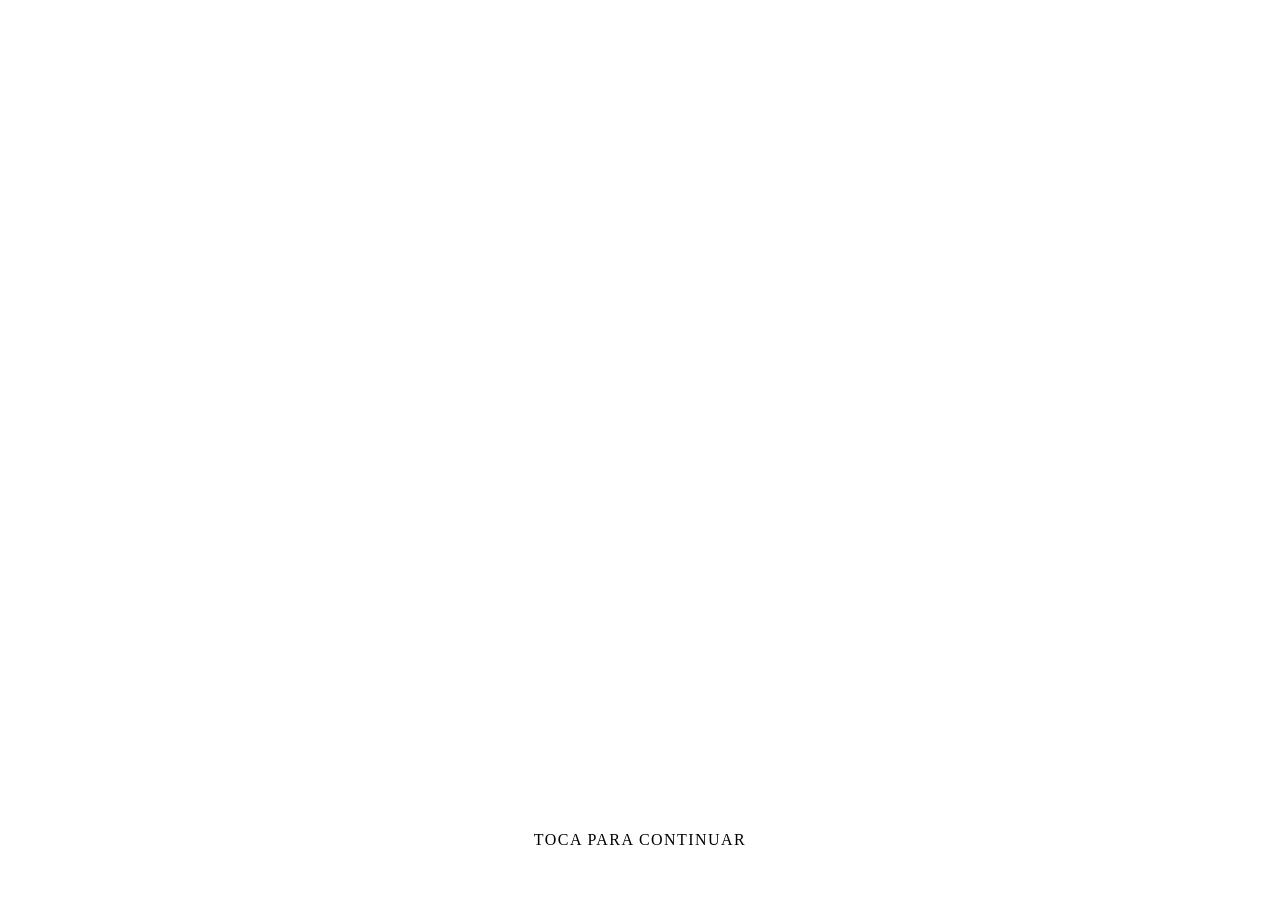
==== commit e573fb2c: "feat(demo): obertura de bienvenida antes de la pantalla de acceso Las cuatro lineas aparecen una a l" ====
--- a/coming-soon/demoipraf/index.html
+++ b/coming-soon/demoipraf/index.html
@@ -97,6 +97,127 @@
   @media (max-width:420px){
     .auth{border-radius:var(--r-lg)}
   }
+
+  /* ---------------------------------------------------------------
+     Obertura de primera vez. Temporal: se muestra una vez por sesión
+     de navegador, antes de la puerta de acceso. Para volver a verla
+     basta añadir ?intro a la dirección.
+     Para retirarla: borrar este bloque, el <div id="intro"> y su
+     script; nada más depende de ellos.
+     --------------------------------------------------------------- */
+  body.intro-activa .stage{visibility:hidden}
+
+  #intro{
+    position:fixed;inset:0;z-index:60;
+    display:grid;place-items:center;
+    padding:var(--sp-5) var(--sp-4);
+    text-align:center;
+    cursor:pointer;
+    overflow:hidden;
+  }
+  #intro[hidden]{display:none}
+  /* La salida atenúa la obertura y deja ver el acceso que hay detrás. */
+  #intro.saliendo{
+    opacity:0;
+    transition:opacity .8s cubic-bezier(.4,0,.2,1);
+    pointer-events:none;
+  }
+
+  /* Marca de agua: el logotipo de canto a cada lado, muy tenue. */
+  .intro-agua{
+    position:absolute;
+    top:50%;
+    /* El ancho de la ventana también manda: en pantallas angostas, un tamaño
+       atado solo al alto invadiría el centro y competiría con el texto. */
+    width:min(42vh, 38vw, 420px);
+    height:auto;
+    opacity:0;
+    pointer-events:none;
+    user-select:none;
+    animation:aguaEntra 1.6s ease .2s forwards;
+  }
+  .intro-agua--izq{
+    left:0;
+    transform:translate(-34%, -50%) rotate(-90deg);
+  }
+  .intro-agua--der{
+    right:0;
+    transform:translate(34%, -50%) rotate(90deg);
+  }
+  @keyframes aguaEntra{ to{opacity:.07} }
+
+  .intro-in{
+    position:relative;
+    display:grid;
+    place-items:center;
+    width:min(560px, 90vw);
+    min-height:5.2em;
+  }
+
+  /* Las cuatro líneas ocupan la misma casilla: solo una se ve a la vez. */
+  .intro-frases{
+    display:grid;
+    margin:0;
+    place-items:center;
+  }
+  .intro-frases span{
+    grid-area:1 / 1;
+    font-size:clamp(1.02rem, 2.9vw, 1.42rem);
+    font-weight:600;
+    line-height:1.35;
+    letter-spacing:-.01em;
+    color:var(--text);
+    text-wrap:balance;
+    opacity:0;
+    animation:fraseVaViene 1.85s cubic-bezier(.22,.61,.36,1) forwards;
+  }
+  .intro-frases span:nth-child(1){animation-delay:.45s}
+  .intro-frases span:nth-child(2){animation-delay:2.05s}
+  .intro-frases span:nth-child(3){animation-delay:3.65s}
+  /* El remate se queda: entra y no vuelve a salir. */
+  .intro-frases span:nth-child(4){
+    animation-name:fraseSeQueda;
+    animation-duration:1.1s;
+    animation-delay:5.25s;
+    background:linear-gradient(96deg, var(--gold-text) 0%, var(--gold-hi) 46%, var(--gold-bright) 100%);
+    -webkit-background-clip:text;background-clip:text;
+    -webkit-text-fill-color:transparent;color:var(--gold-text);
+  }
+
+  @keyframes fraseVaViene{
+    0%  {opacity:0; transform:translateY(9px)}
+    16% {opacity:1; transform:translateY(0)}
+    74% {opacity:1; transform:translateY(0)}
+    100%{opacity:0; transform:translateY(-9px)}
+  }
+  @keyframes fraseSeQueda{
+    0%  {opacity:0; transform:translateY(9px)}
+    100%{opacity:1; transform:translateY(0)}
+  }
+
+  .intro-saltar{
+    position:absolute;
+    left:50%;
+    bottom:clamp(1.6rem, 6vh, 3.2rem);
+    transform:translateX(-50%);
+    font-size:var(--t-xs);
+    letter-spacing:.09em;
+    text-transform:uppercase;
+    color:var(--text-faint);
+    opacity:0;
+    animation:introAparece .9s ease 3s forwards;
+  }
+
+  @keyframes introAparece{ to{opacity:1} }
+
+  /* Quien pide menos movimiento ve el remate fijo, sin secuencia. */
+  @media (prefers-reduced-motion: reduce){
+    .intro-agua{animation:none; opacity:.07}
+    .intro-frases span{animation:none; opacity:0; transform:none}
+    .intro-frases span:nth-child(4){opacity:1}
+    .intro-saltar{animation:none; opacity:1}
+    #intro.saliendo{transition:none}
+  }
 </style>
 </head>
 <body>
@@ -104,6 +225,20 @@
 <div class="atmosphere" aria-hidden="true">
   <div class="filament"></div>
   <div class="filament filament--2"></div>
+</div>
+
+<div id="intro" role="status" aria-label="Bienvenida" hidden>
+  <img class="intro-agua intro-agua--izq" src="assets/ipraf-wordmark.png" alt="" aria-hidden="true">
+  <img class="intro-agua intro-agua--der" src="assets/ipraf-wordmark.png" alt="" aria-hidden="true">
+  <div class="intro-in">
+    <p class="intro-frases">
+      <span>El momento de IPRAF llegó.</span>
+      <span>Ha nacido tu app.</span>
+      <span>Que suenen los tambores,</span>
+      <span>que este momento es único.</span>
+    </p>
+  </div>
+  <span class="intro-saltar">Toca para continuar</span>
 </div>
 
 <main class="stage">
@@ -141,6 +276,54 @@
   </div>
 </main>
 
+<!-- Obertura de primera vez. Temporal: borrar este script, el bloque
+     #intro del <style> y el <div id="intro"> la retira por completo. -->
+<script>
+(function(){
+  "use strict";
+  var LLAVE = "ipraf_intro_vista";
+  var intro = document.getElementById("intro");
+  if(!intro) return;
+
+  // Con sesión abierta esta página redirige al portal: la obertura no debe
+  // aparecer en ese parpadeo.
+  var haySesion = false;
+  try { haySesion = !!localStorage.getItem("ipraf.sesion"); } catch(e){}
+
+  // Una vez por sesión de navegador, salvo que se pida a propósito con ?intro.
+  var forzada = /(^|[?&])intro\b/.test(location.search);
+  var yaVista = false;
+  try { yaVista = sessionStorage.getItem(LLAVE) === "1"; } catch(e){}
+
+  if(haySesion || (yaVista && !forzada)) return;
+
+  try { sessionStorage.setItem(LLAVE, "1"); } catch(e){}
+
+  document.body.classList.add("intro-activa");
+  intro.hidden = false;
+
+  var cerrada = false;
+  function cerrar(){
+    if(cerrada) return;
+    cerrada = true;
+    intro.classList.add("saliendo");
+    document.body.classList.remove("intro-activa");
+    window.setTimeout(function(){
+      intro.remove();
+      var campo = document.getElementById("code");
+      if(campo) campo.focus();
+    }, 900);
+  }
+
+  // Se cierra sola al terminar la secuencia, o antes si tocan / teclean.
+  // La última línea termina de entrar a los 6,35 s; se deja respirar antes de salir.
+  var solo = window.setTimeout(cerrar, 7600);
+  function cerrarYa(){ window.clearTimeout(solo); cerrar(); }
+  intro.addEventListener("click", cerrarYa);
+  document.addEventListener("keydown", cerrarYa, { once:true });
+})();
+</script>
+
 <script>
 (function(){
   "use strict";
@@ -193,7 +376,10 @@
     window.location.href = "portal.html";
   });
 
-  setTimeout(function(){ input.focus(); }, 50);
+  // Durante la obertura no se roba el foco: lo entrega ella misma al cerrarse.
+  if(!document.body.classList.contains("intro-activa")){
+    setTimeout(function(){ input.focus(); }, 50);
+  }
 })();
 </script>
 </body>
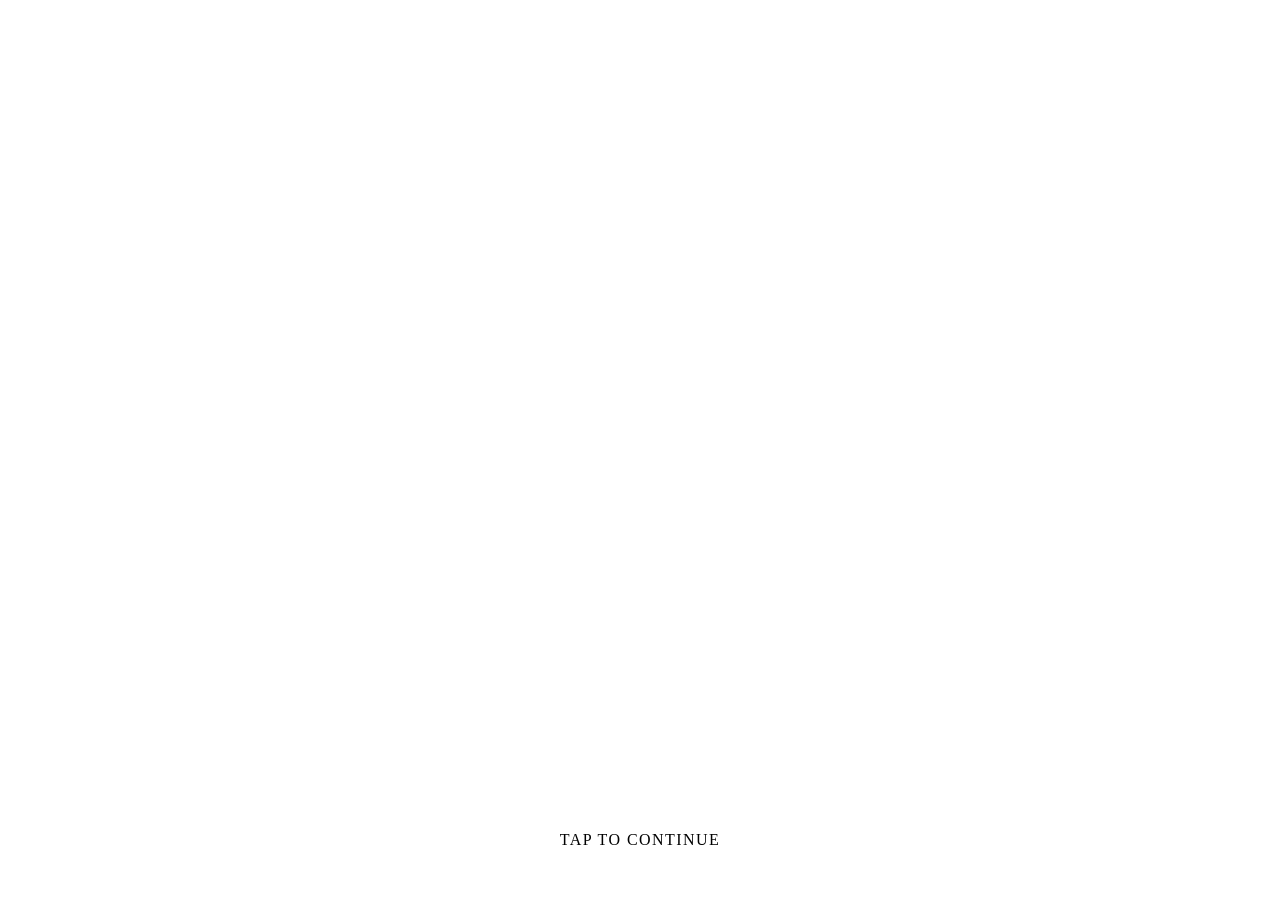
==== commit ee6658f8: "feat: portal completo en ingles Toda la interfaz traducida: navegacion, encabezados, metricas, boton" ====
--- a/coming-soon/demoipraf/index.html
+++ b/coming-soon/demoipraf/index.html
@@ -1,9 +1,9 @@
 <!DOCTYPE html>
-<html lang="es">
+<html lang="en">
 <head>
 <meta charset="UTF-8">
 <meta name="viewport" content="width=device-width, initial-scale=1">
-<title>Acceso — IPRAF</title>
+<title>Access — IPRAF</title>
 <meta name="robots" content="noindex,nofollow">
 <meta http-equiv="Cache-Control" content="no-cache, no-store, must-revalidate">
 <meta http-equiv="Pragma" content="no-cache">
@@ -58,10 +58,17 @@
   }
   .auth-head h1{
     margin:0;
-    font-size:var(--t-lg);
-    font-weight:600;
-    letter-spacing:-.01em;
-    color:var(--text);
+    /* Es una etiqueta de contexto, no el titular de la marca: se mantiene
+       legible pero sin competir con el logotipo que tiene encima. */
+    font-size:var(--t-md);
+    font-weight:500;
+    letter-spacing:-.005em;
+    line-height:1.4;
+    color:var(--text-2);
+    /* Dos líneas a propósito: el ancho corta la frase y "balance" reparte
+       las palabras parejas en vez de dejar una línea larga y una corta. */
+    max-width:19ch;
+    text-wrap:balance;
   }
 
   .auth form{display:flex;flex-direction:column;gap:var(--sp-4)}
@@ -106,6 +113,15 @@
      script; nada más depende de ellos.
      --------------------------------------------------------------- */
   body.intro-activa .stage{visibility:hidden}
+  /* El acceso entra cuando la obertura ya terminó de irse. Si ambos se
+     solapan, la última frase se cruza con la tarjeta. */
+  body.intro-revela .stage{
+    animation:accesoEntra .62s cubic-bezier(.22,.61,.36,1) both;
+  }
+  @keyframes accesoEntra{
+    from{opacity:0; transform:translateY(10px)}
+    to  {opacity:1; transform:none}
+  }
 
   #intro{
     position:fixed;inset:0;z-index:60;
@@ -119,7 +135,7 @@
   /* La salida atenúa la obertura y deja ver el acceso que hay detrás. */
   #intro.saliendo{
     opacity:0;
-    transition:opacity .8s cubic-bezier(.4,0,.2,1);
+    transition:opacity .5s cubic-bezier(.4,0,.2,1);
     pointer-events:none;
   }
 
@@ -144,7 +160,7 @@
     right:0;
     transform:translate(34%, -50%) rotate(90deg);
   }
-  @keyframes aguaEntra{ to{opacity:.07} }
+  @keyframes aguaEntra{ to{opacity:.14} }
 
   .intro-in{
     position:relative;
@@ -212,7 +228,7 @@
 
   /* Quien pide menos movimiento ve el remate fijo, sin secuencia. */
   @media (prefers-reduced-motion: reduce){
-    .intro-agua{animation:none; opacity:.07}
+    .intro-agua{animation:none; opacity:.14}
     .intro-frases span{animation:none; opacity:0; transform:none}
     .intro-frases span:nth-child(4){opacity:1}
     .intro-saltar{animation:none; opacity:1}
@@ -227,18 +243,18 @@
   <div class="filament filament--2"></div>
 </div>
 
-<div id="intro" role="status" aria-label="Bienvenida" hidden>
+<div id="intro" role="status" aria-label="Welcome" hidden>
   <img class="intro-agua intro-agua--izq" src="assets/ipraf-wordmark.png" alt="" aria-hidden="true">
   <img class="intro-agua intro-agua--der" src="assets/ipraf-wordmark.png" alt="" aria-hidden="true">
   <div class="intro-in">
     <p class="intro-frases">
-      <span>El momento de IPRAF llegó.</span>
-      <span>Ha nacido tu app.</span>
-      <span>Que suenen los tambores,</span>
-      <span>que este momento es único.</span>
+      <span>The moment for IPRAF has arrived.</span>
+      <span>Your app is born.</span>
+      <span>Let the drums roll,</span>
+      <span>this moment is one of a kind.</span>
     </p>
   </div>
-  <span class="intro-saltar">Toca para continuar</span>
+  <span class="intro-saltar">Tap to continue</span>
 </div>
 
 <main class="stage">
@@ -246,7 +262,7 @@
 
     <div class="auth-head">
       <img class="wordmark" src="assets/ipraf-wordmark.png" alt="IPRAF" width="900" height="491">
-      <h1>Demo Confidencial de la Plataforma.</h1>
+      <h1>Confidential Platform Demo.</h1>
     </div>
 
     <form id="code-form" novalidate>
@@ -259,7 +275,7 @@
       </div>
 
       <div class="field code-field">
-        <label for="code">Código de acceso</label>
+        <label for="code">Access code</label>
         <div class="input-shell">
           <svg width="17" height="17" viewBox="0 0 18 18" fill="none" stroke="currentColor" stroke-width="1.5" aria-hidden="true">
             <rect x="3.5" y="7.8" width="11" height="7.2" rx="2"/><path d="M6 7.8V5.6a3 3 0 0 1 6 0v2.2"/>
@@ -270,7 +286,7 @@
       </div>
 
       <div class="submit-row">
-        <button type="submit" class="btn btn--gold btn--block" id="submit">Entrar</button>
+        <button type="submit" class="btn btn--gold btn--block" id="submit">Enter</button>
       </div>
     </form>
   </div>
@@ -307,12 +323,15 @@
     if(cerrada) return;
     cerrada = true;
     intro.classList.add("saliendo");
-    document.body.classList.remove("intro-activa");
+    // Primero se va la obertura; solo entonces entra el acceso. Revelarlo
+    // a la vez cruzaba la última frase con la tarjeta.
     window.setTimeout(function(){
       intro.remove();
+      document.body.classList.remove("intro-activa");
+      document.body.classList.add("intro-revela");
       var campo = document.getElementById("code");
       if(campo) campo.focus();
-    }, 900);
+    }, 560);
   }
 
   // Se cierra sola al terminar la secuencia, o antes si tocan / teclean.
@@ -360,7 +379,7 @@
     e.preventDefault();
 
     if (input.value.trim() !== CODIGO){
-      errTx.textContent = "Código incorrecto.";
+      errTx.textContent = "Incorrect code.";
       err.setAttribute("data-visible", "true");
       input.focus();
       input.select();
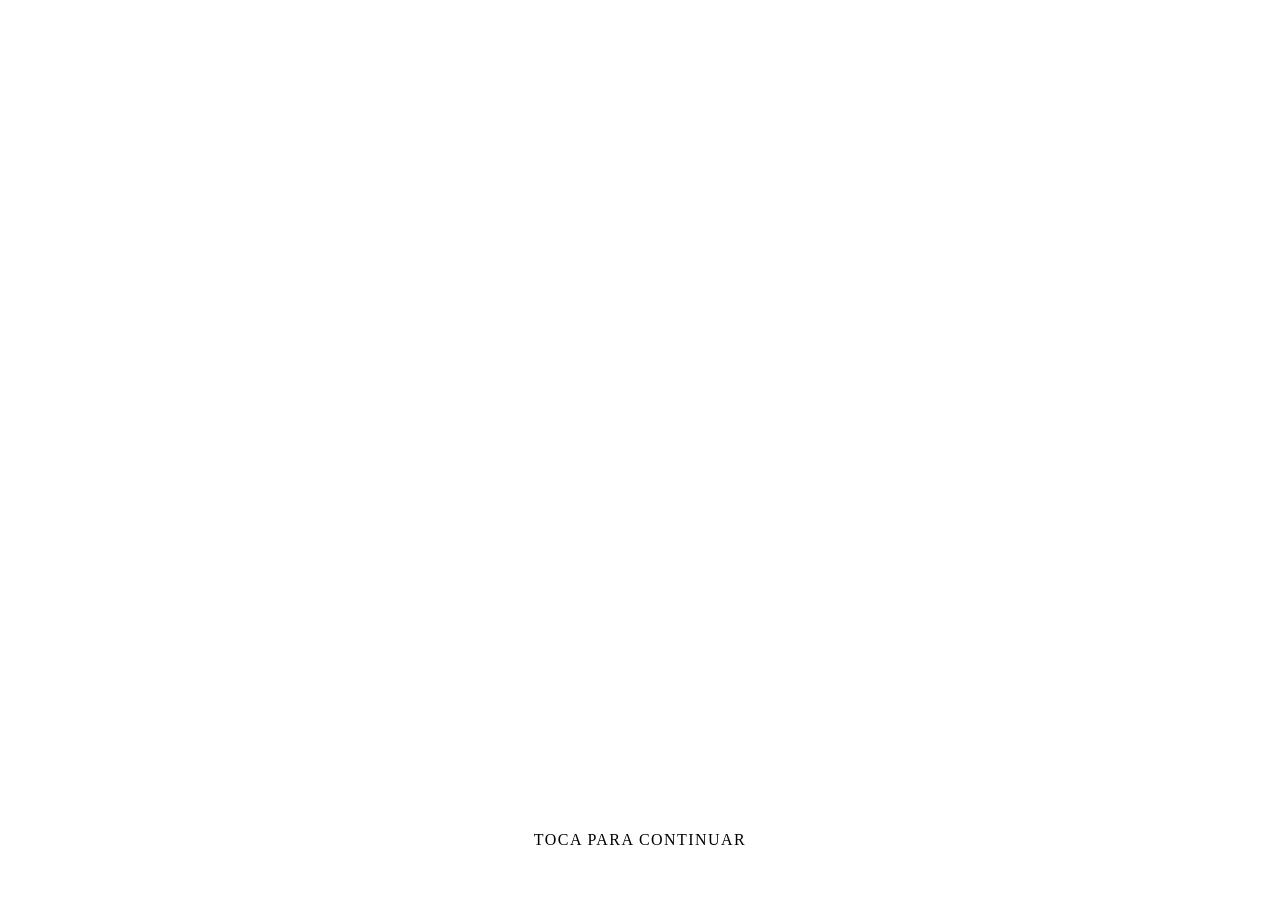
==== commit 64346891: "fix: restos en espanol en las tarjetas, y la dedicatoria vuelve al espanol Se me escaparon etiquetas" ====
--- a/coming-soon/demoipraf/index.html
+++ b/coming-soon/demoipraf/index.html
@@ -243,18 +243,18 @@
   <div class="filament filament--2"></div>
 </div>
 
-<div id="intro" role="status" aria-label="Welcome" hidden>
+<div id="intro" role="status" aria-label="Bienvenida" lang="es" hidden>
   <img class="intro-agua intro-agua--izq" src="assets/ipraf-wordmark.png" alt="" aria-hidden="true">
   <img class="intro-agua intro-agua--der" src="assets/ipraf-wordmark.png" alt="" aria-hidden="true">
   <div class="intro-in">
     <p class="intro-frases">
-      <span>The moment for IPRAF has arrived.</span>
-      <span>Your app is born.</span>
-      <span>Let the drums roll,</span>
-      <span>this moment is one of a kind.</span>
+      <span>El momento de IPRAF llegó.</span>
+      <span>Ha nacido tu app.</span>
+      <span>Que suenen los tambores,</span>
+      <span>que este momento es único.</span>
     </p>
   </div>
-  <span class="intro-saltar">Tap to continue</span>
+  <span class="intro-saltar">Toca para continuar</span>
 </div>
 
 <main class="stage">
